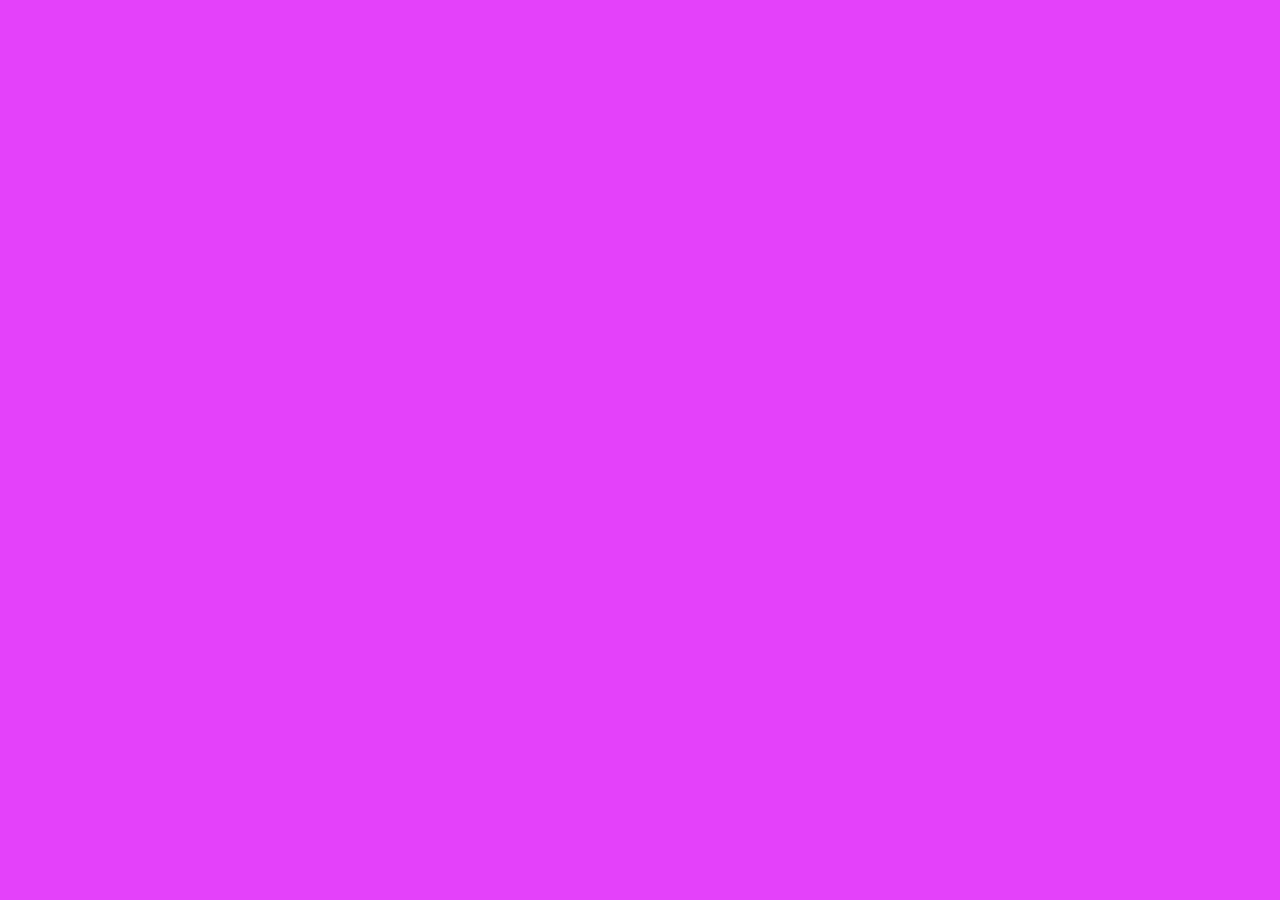
==== index.html @ 452f9d9f "1" ====
<!DOCTYPE html>
<html lang="en">
<head>
    <meta charset="UTF-8">
    <meta name="viewport" content="width=device-width, initial-scale=1.0">
    <title>Game_Market Андрюха Ковальов</title>
</head>
<link rel="stylesheet" href="style.css">
<body>
    
</body>
</html>
---- style.css ----
body{
background-color: rgba(220, 8, 248, 0.767);

}
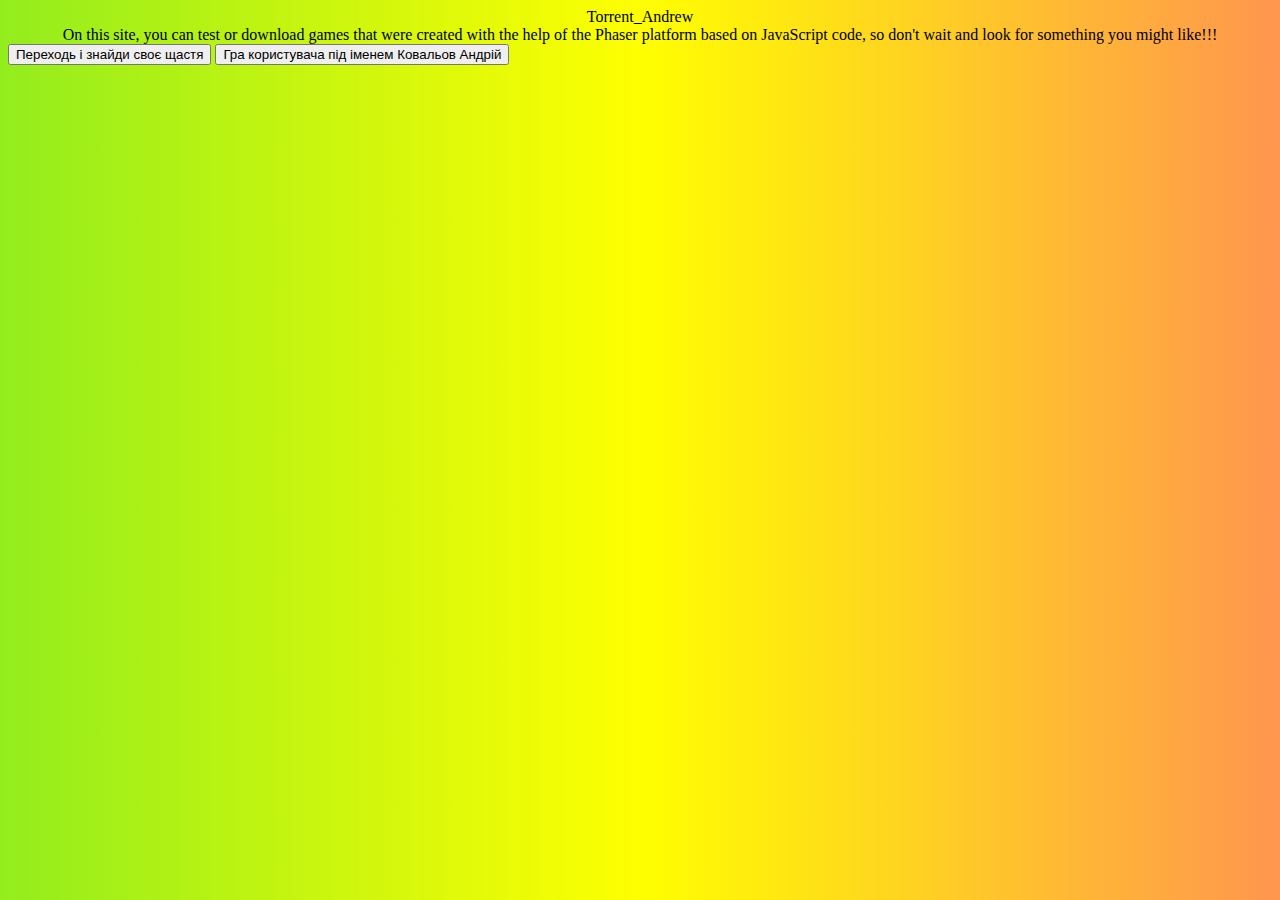
==== commit 3b12a972: "4" ====
--- a/index.html
+++ b/index.html
@@ -3,10 +3,41 @@
 <head>
     <meta charset="UTF-8">
     <meta name="viewport" content="width=device-width, initial-scale=1.0">
-    <title>Game_Market Андрюха Ковальов</title>
+    <title>Torrent_Andrew</title>
 </head>
 <link rel="stylesheet" href="style.css">
+<script src="script.js"></script>
 <body>
+    <center>Torrent_Andrew</center>
+    <center>On this site, you can test or download games that were created with the help of the Phaser platform based on JavaScript code, so don't wait and look for something you might like!!!</center>
+    <script>
+    // Створення кнопки
+        var button = document.createElement("button");
+        button.innerHTML = "Переходь і знайди своє щастя";
+        
+        // Додавання обробника подій для переходу за посиланням
+        button.onclick = function() {
+            window.location.href = "https://www.youtube.com/watch?v=dQw4w9WgXcQ";
+        };
+        
+        // Додавання кнопки до сторінки
+        document.body.appendChild(button);
+        </script>
+
+        <script>
+        // Створення кнопки
+            var button = document.createElement("button");
+            button.innerHTML = "Гра користувача під іменем Ковальов Андрій";
+            
+            // Додавання обробника подій для переходу за посиланням
+            button.onclick = function() {
+                window.location.href = "https://andre00785.github.io/Phaser1stGame/";
+            };
+            
+            // Додавання кнопки до сторінки
+            document.body.appendChild(button);
+            </script>
+
     
 </body>
 </html>--- a/style.css
+++ b/style.css
@@ -1,4 +1,4 @@
 body{
-background-color: rgba(220, 8, 248, 0.767);
+background: linear-gradient(to right, rgba(138, 235, 11, 0.925), yellow, rgba(255, 102, 0, 0.692));
 
 }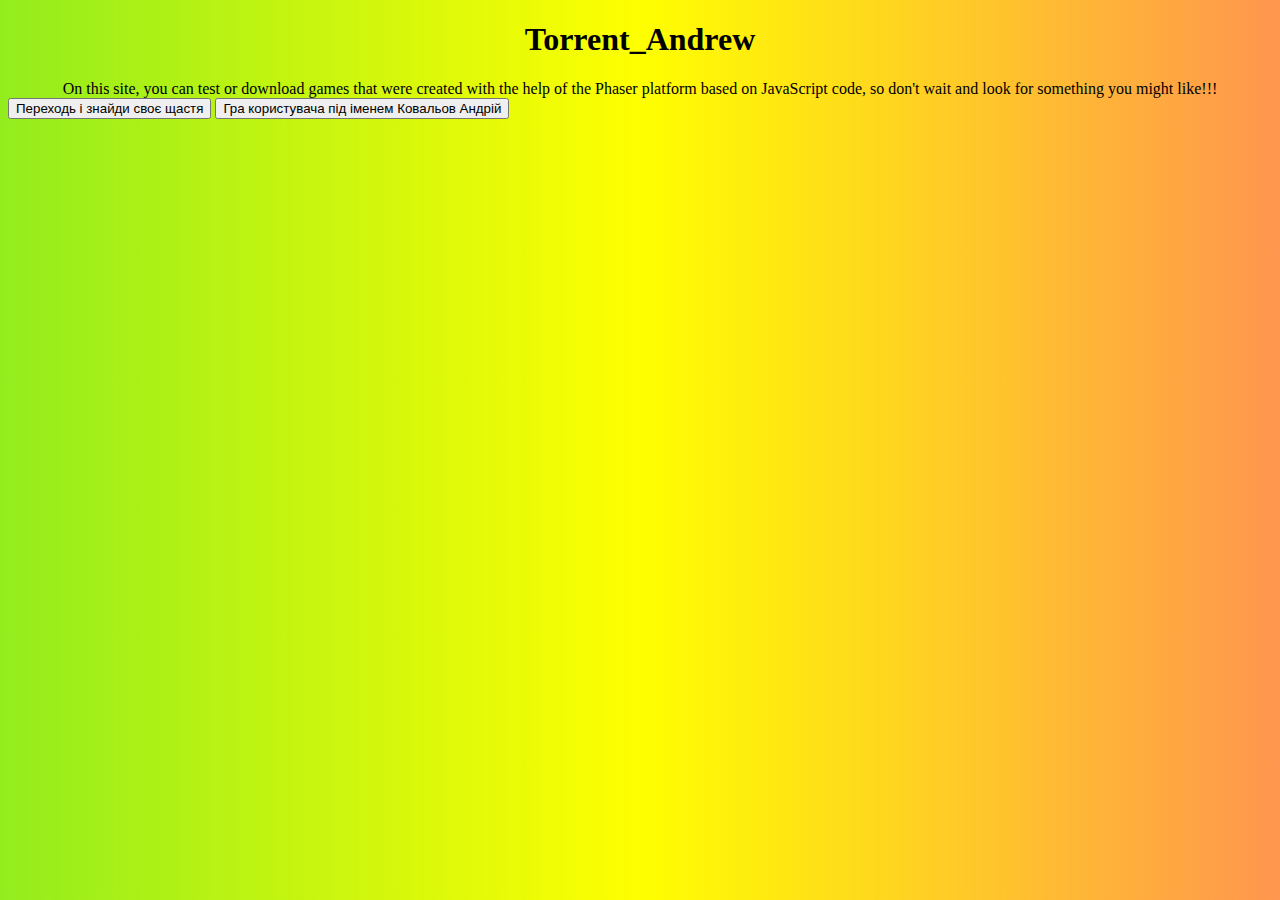
==== commit ba1014d9: "5235" ====
--- a/index.html
+++ b/index.html
@@ -4,11 +4,12 @@
     <meta charset="UTF-8">
     <meta name="viewport" content="width=device-width, initial-scale=1.0">
     <title>Torrent_Andrew</title>
+    
 </head>
 <link rel="stylesheet" href="style.css">
 <script src="script.js"></script>
 <body>
-    <center>Torrent_Andrew</center>
+    <center><h1>Torrent_Andrew</h1></center>
     <center>On this site, you can test or download games that were created with the help of the Phaser platform based on JavaScript code, so don't wait and look for something you might like!!!</center>
     <script>
     // Створення кнопки
@@ -17,7 +18,7 @@
         
         // Додавання обробника подій для переходу за посиланням
         button.onclick = function() {
-            window.location.href = "https://www.youtube.com/watch?v=dQw4w9WgXcQ";
+            window.location.href = "https://www.youtube.com/shorts/KUM2p2Weicg";
         };
         
         // Додавання кнопки до сторінки
--- a/style.css
+++ b/style.css
@@ -1,4 +1,12 @@
 body{
 background: linear-gradient(to right, rgba(138, 235, 11, 0.925), yellow, rgba(255, 102, 0, 0.692));
 
+}
+
+content{
+display: flex;
+justify-content: center;
+flex-direction: column;
+
+
 }